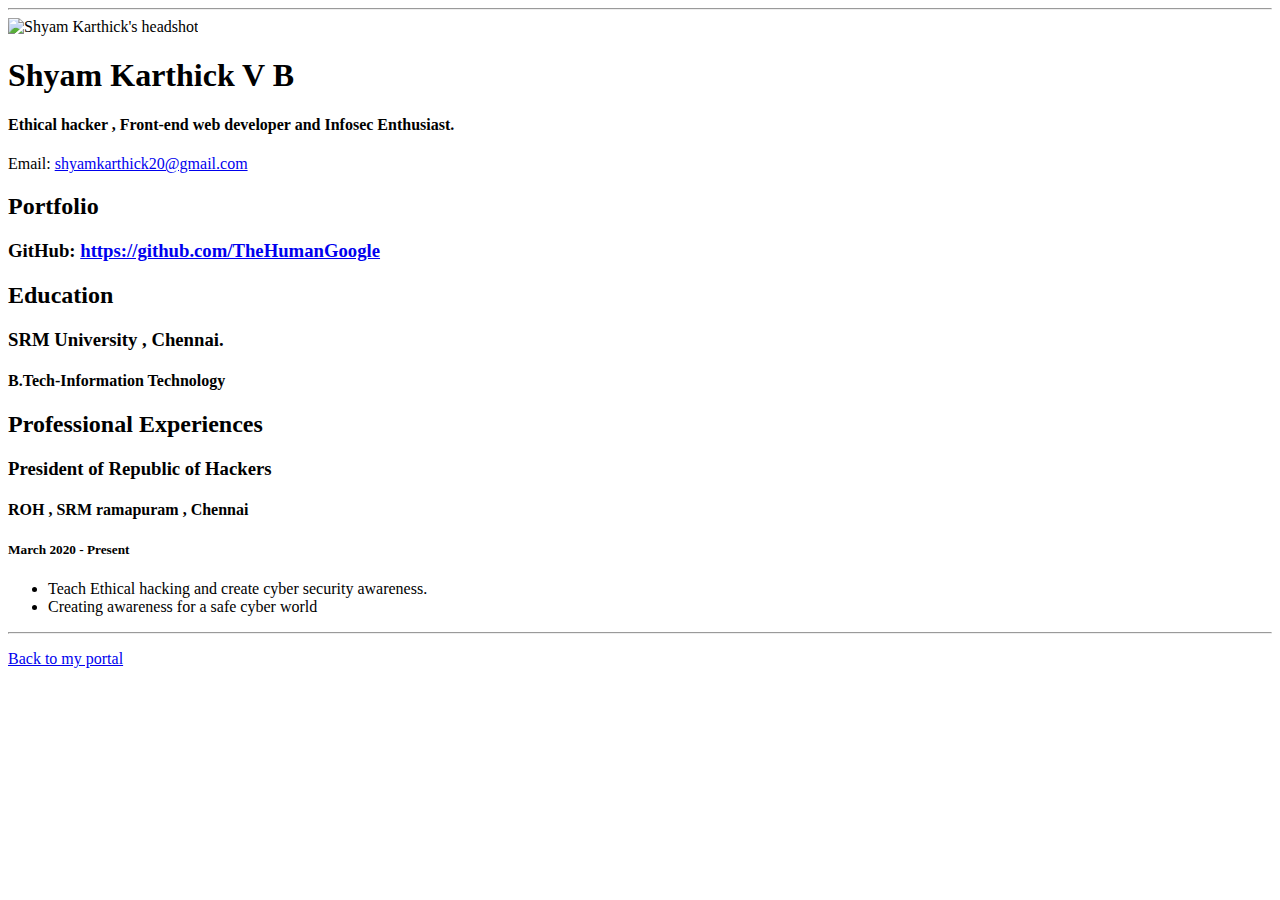
==== resume.html @ 6d4587ee "Add files via upload" ====
<!doctype html>

<!-- this is a comment for human! -->

<html lang="en">

  <header>
    <title>shyam Karthick's Resume</title>
    <link rel="stylesheet" href="css/master.css">
    <link rel="FaviconIcon" href="favicon.ico" type="image/x-icon">
    <link rel="shortcut" href="favicon.ico" type="image/x-icon">
    <meta name="viewport" content="width=device-width, initial-scale=1, shrink-to-fit=no">
    <meta name="name" content="Shyam Karthick">
    <meta name="robots" content="noindex, nofollow">
  </header>

  <body>
    <hr>

    <img src="images/headshot.jpg" alt="Shyam Karthick's headshot" width="20%">

    <h1>Shyam Karthick V B</h1>
    <h4>Ethical hacker , Front-end web developer and Infosec Enthusiast. </h4>

    <p>Email: <a href="mailto:shyamkarthick20@gmail.com" target="_blank">shyamkarthick20@gmail.com</a></p>
    <!-- don't post physical address, personal phone number or other personal information on the web! -->

    <h2>Portfolio</h2>
      <h3>GitHub: <a href="https://github.com/TheHumanGoogle" target="_blank">https://github.com/TheHumanGoogle</a></h3>

    <h2>Education</h2>

    <h3>SRM University , Chennai.</h3>
    <h4>B.Tech-Information Technology</h4>

    <h2>Professional Experiences</h2>

    <h3>President of Republic of Hackers</h3>
    <h4>ROH , SRM ramapuram , Chennai</h4>
    <h5>March 2020 - Present</h5>
      <ul>
        <li>Teach Ethical hacking and create cyber security awareness.</li>
        <li>Creating awareness for a safe cyber world</li>
      </ul>
  </body>

  <footer>
  <hr>
  <p><a href="index.html">Back to my portal</a><p>
  </footer>

</html>
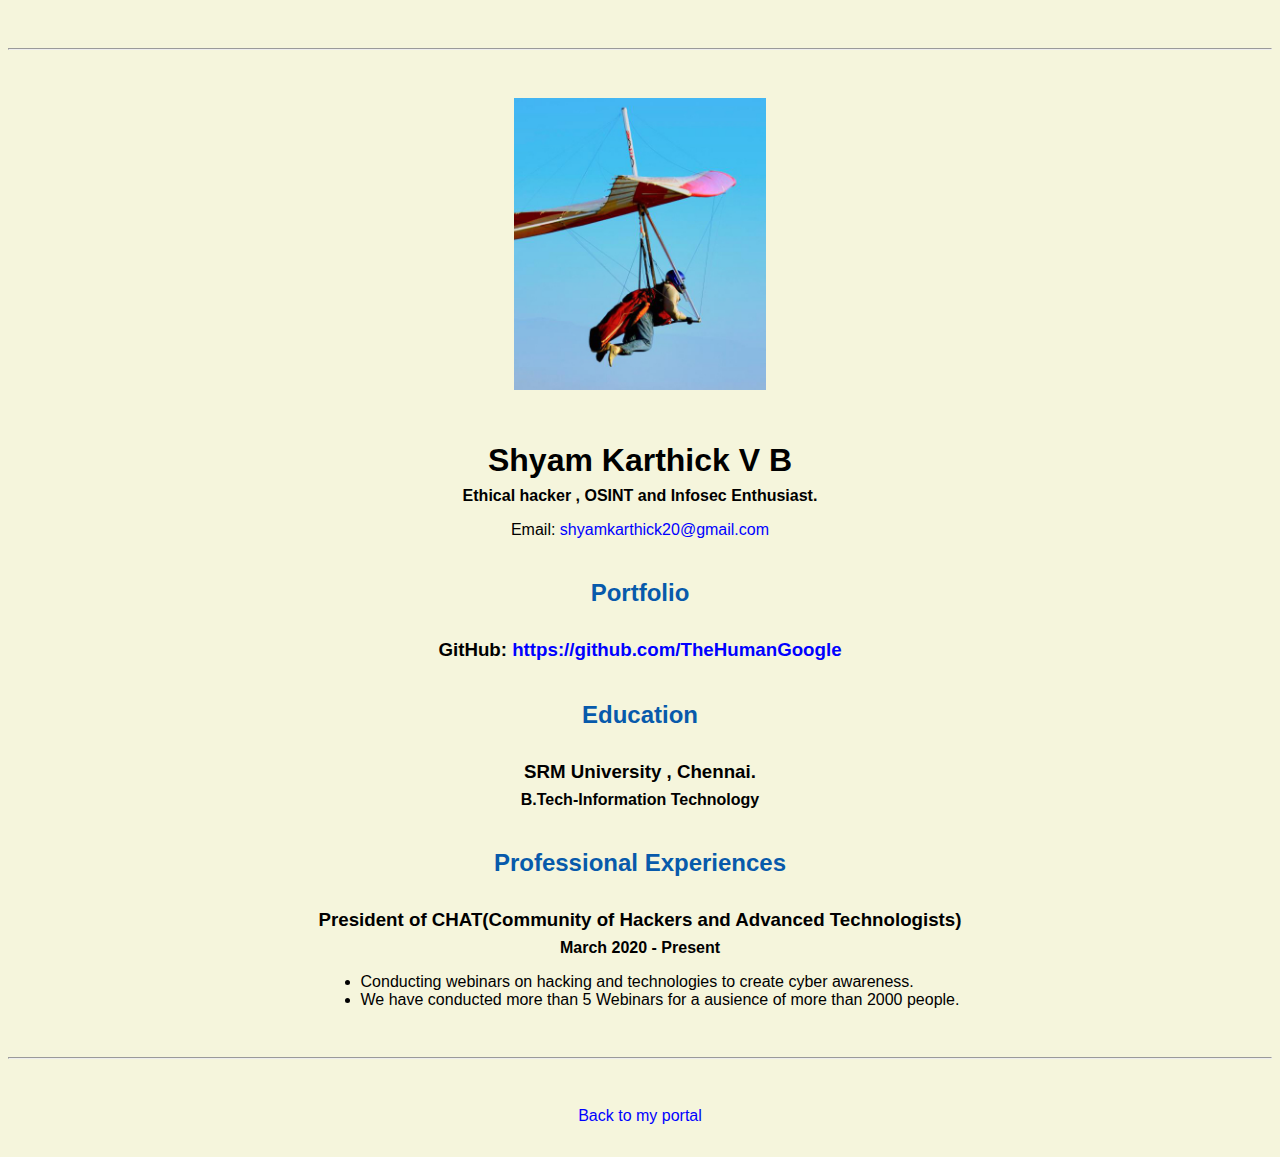
==== commit 99c793c4: "Update resume.html" ====
--- a/resume.html
+++ b/resume.html
@@ -20,7 +20,7 @@
     <img src="images/headshot.jpg" alt="Shyam Karthick's headshot" width="20%">
 
     <h1>Shyam Karthick V B</h1>
-    <h4>Ethical hacker , Front-end web developer and Infosec Enthusiast. </h4>
+    <h4>Ethical hacker , OSINT and Infosec Enthusiast. </h4>
 
     <p>Email: <a href="mailto:shyamkarthick20@gmail.com" target="_blank">shyamkarthick20@gmail.com</a></p>
     <!-- don't post physical address, personal phone number or other personal information on the web! -->
@@ -35,12 +35,11 @@
 
     <h2>Professional Experiences</h2>
 
-    <h3>President of Republic of Hackers</h3>
-    <h4>ROH , SRM ramapuram , Chennai</h4>
-    <h5>March 2020 - Present</h5>
+    <h3>President of CHAT(Community of Hackers and Advanced Technologists)</h3>
+    <h4>March 2020 - Present</h4>
       <ul>
-        <li>Teach Ethical hacking and create cyber security awareness.</li>
-        <li>Creating awareness for a safe cyber world</li>
+        <li>Conducting webinars on hacking and technologies to create cyber awareness. </li>
+        <li>We have conducted more than 5 Webinars for a ausience of more than 2000 people.</li>
       </ul>
   </body>
 
--- a/css/master.css
+++ b/css/master.css
@@ -0,0 +1,63 @@
+/* Cascading stylesheet for the website */
+
+/* Text inside these asterisks and slashes are comments for human */
+
+  a {
+    color : blue;/* set the text color to blue here */
+    text-decoration: none; /* This means we do not want hyperlinks to be underlined */
+  }
+
+  a:hover {
+    color : red;/* set the text color to red here */
+    text-decoration: none; /* This means we do not want hyperlinks to be underlined */
+  }
+
+  body {
+  background-color: beige;  /* set the background color here */
+  color: black;  /* set the text color to black here */
+  font-family: arial, Helvetica , sans-serif;  /* set the font here */
+  text-align: center;  /* set the text alignment here */
+   }
+
+  footer {
+    margin-top: 2rem;
+    margin-bottom: 2rem;
+  }
+
+  h1 {
+    margin-bottom: 0.5rem;
+    margin-top: 3rem;
+   }
+
+  h2 {
+  color: #075AAB;  /* set the text color of to #075AAB here */
+    /* set both the bottom margin and top margin to 2.5rem here */
+    margin-top: 2.5rem;
+    margin-top: 2.5rem;
+   }
+
+  h3 {
+    margin-bottom: 0;
+    margin-top: 2rem;
+  }
+
+  h4 {
+    margin-bottom: 1rem;
+    margin-top: 0.5rem;
+  }
+
+  h5 {
+    margin-top: 0.5rem;
+  }
+
+  hr {
+    margin-bottom: 3rem;
+    margin-top: 3rem;
+  }
+
+  /* this controls how the bullet points in the resume page looks */
+  ul {
+    display: table;
+    margin: 0 auto;
+    text-align: left;
+  }
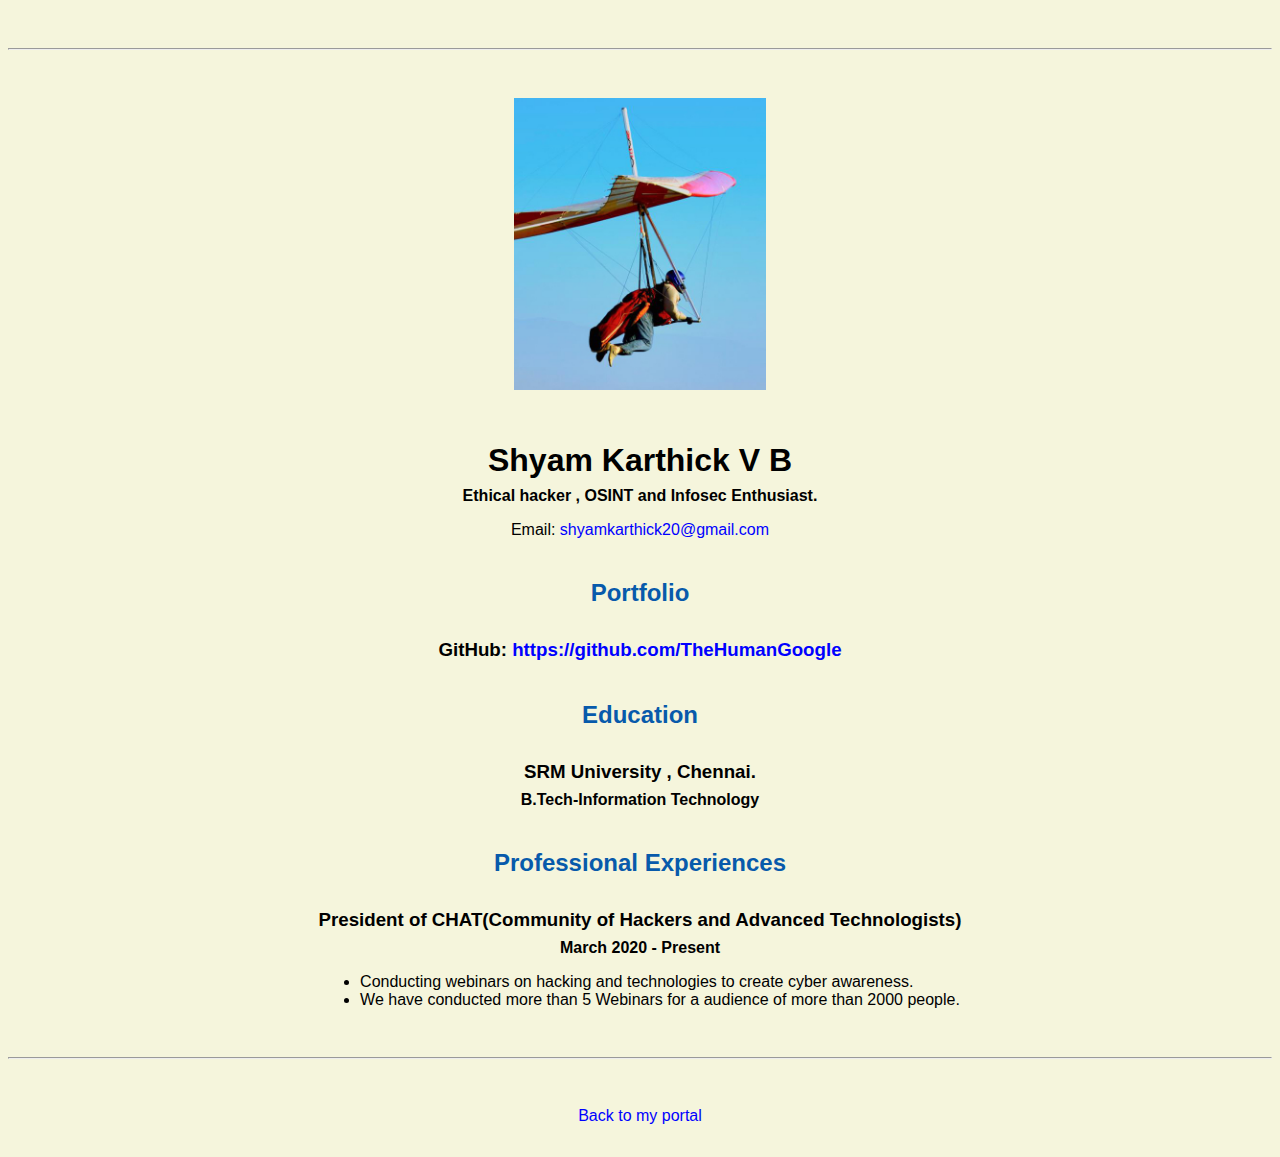
==== commit e31583b6: "Update resume.html" ====
--- a/resume.html
+++ b/resume.html
@@ -39,7 +39,7 @@
     <h4>March 2020 - Present</h4>
       <ul>
         <li>Conducting webinars on hacking and technologies to create cyber awareness. </li>
-        <li>We have conducted more than 5 Webinars for a ausience of more than 2000 people.</li>
+        <li>We have conducted more than 5 Webinars for a audience of more than 2000 people.</li>
       </ul>
   </body>
 
